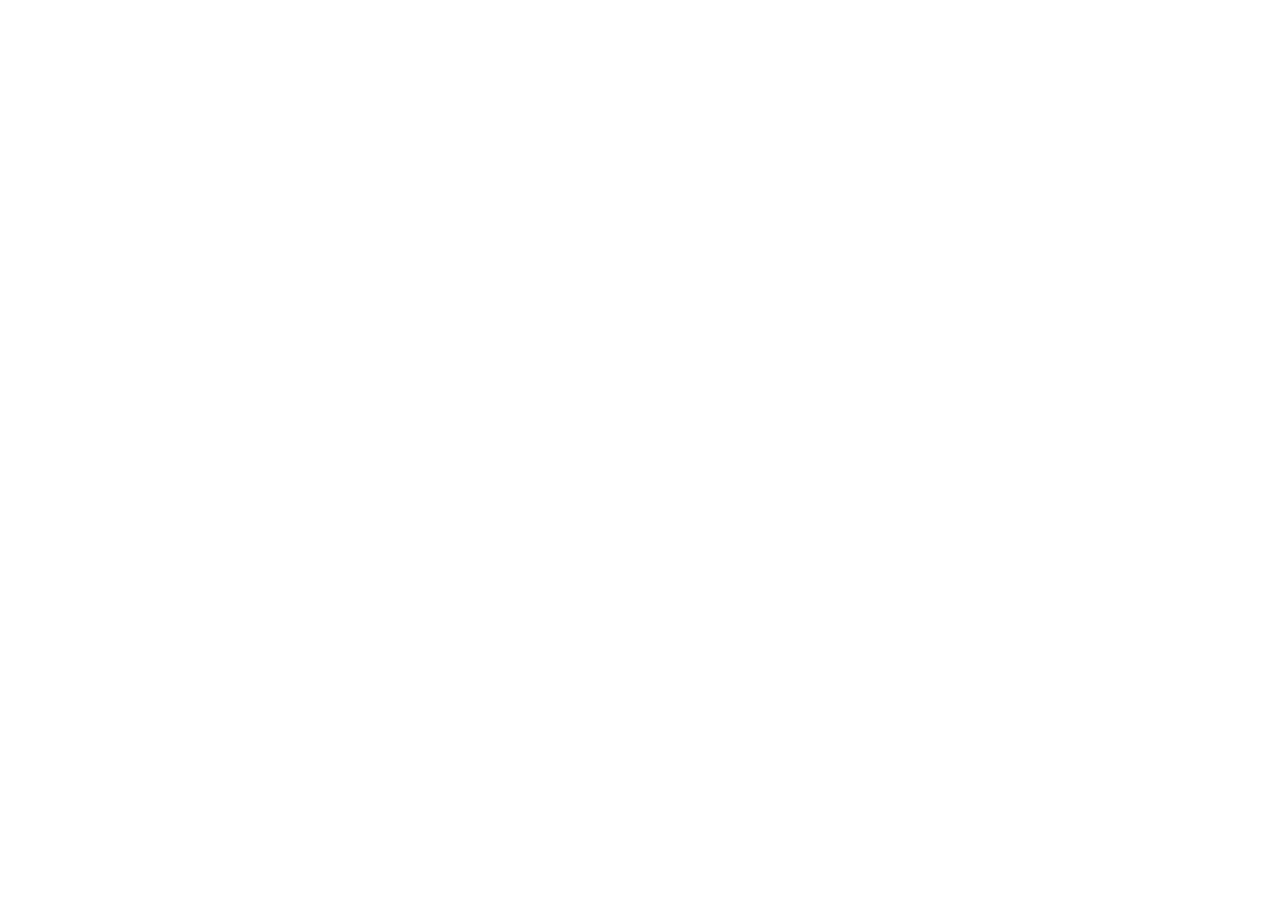
==== defis_01/index.html @ fb884915 "defis_01" ====
<!DOCTYPE html>
<html lang="fr">

<head>
    <meta charset=utf-8>
    <meta content="IE=edge" http-equiv=X-UA-Compatible>
    <meta content="width=device-width,initial-scale=1" name=viewport>

    <!-- <link href=style.css rel=stylesheet> -->
    <link rel="icon" href="favicon.ico" type="image/x-icon">
    <!-- Titre -->
    <title>Défis_01</title>
</head>

<!-- * BODY -->

<body>

    <!-- * SCRIPT -->

    <script>







    </script>

</body>

</html>
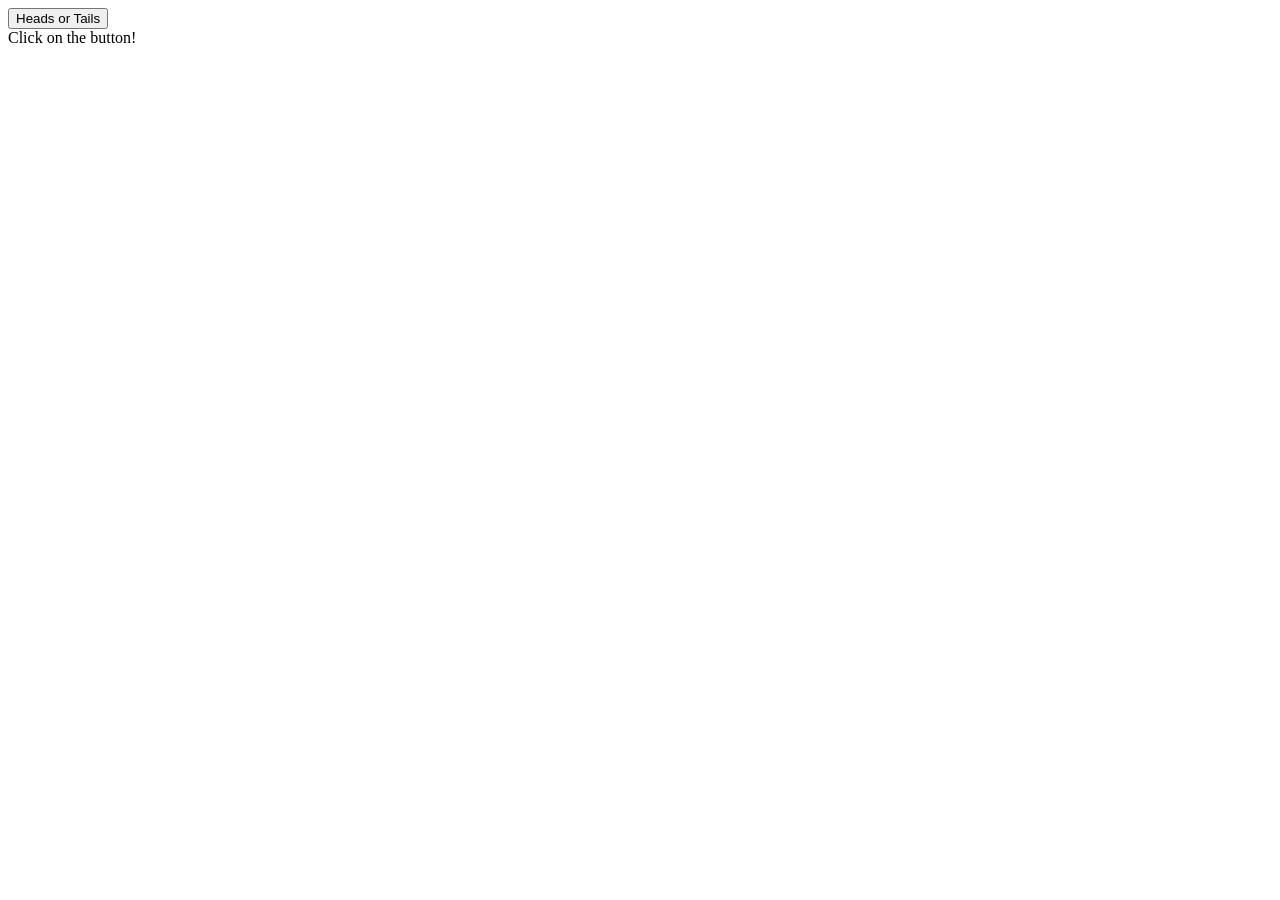
==== commit 56f4bb00: "ifElseIf&&||!" ====
--- a/defis_01/index.html
+++ b/defis_01/index.html
@@ -9,25 +9,20 @@
     <!-- <link href=style.css rel=stylesheet> -->
     <link rel="icon" href="favicon.ico" type="image/x-icon">
     <!-- Titre -->
-    <title>Défis_01</title>
+    <title>Heads or Tails</title>
 </head>
 
 <!-- * BODY -->
 
 <body>
+    <!-- // Bouton Pile ou face -->
+    <button id="btn">Heads or Tails</button>
+
+    <!-- //  -->
+    <div id="result">Click on the button!</div>
 
     <!-- * SCRIPT -->
-
-    <script>
-
-
-
-
-
-
-
-    </script>
-
+    <script src="main.js"></script>
 </body>
 
 </html>
